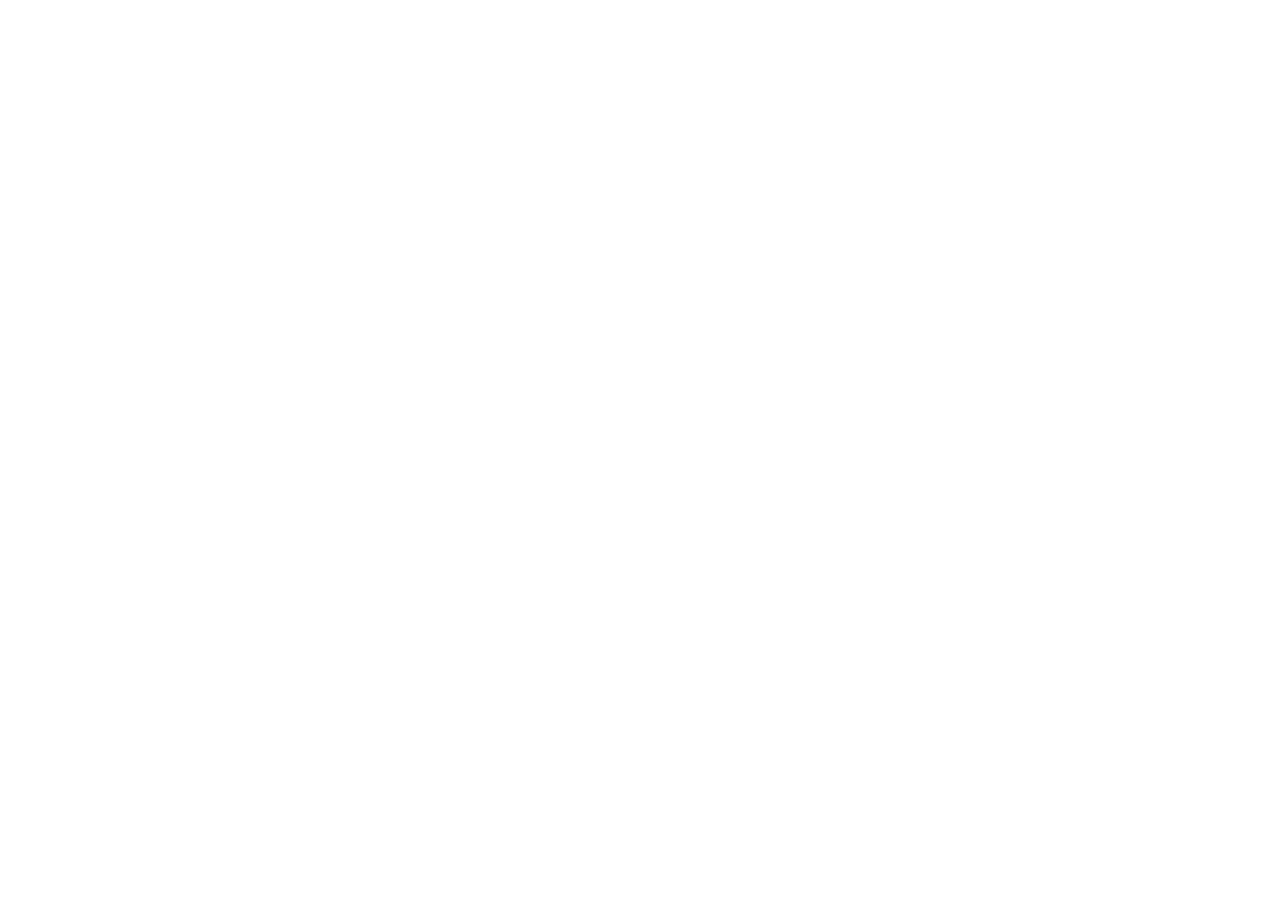
==== game.html @ d370bdd9 "git commit ." ====
<!DOCTYPE html>
<html lang="en">
<head>
    <meta charset="UTF-8">
    <meta name="viewport" content="width=device-width, initial-scale=1.0">
    <title>Document</title>
</head>
<body>
    
</body>
</html>


<script src="./quiz.js"></script>
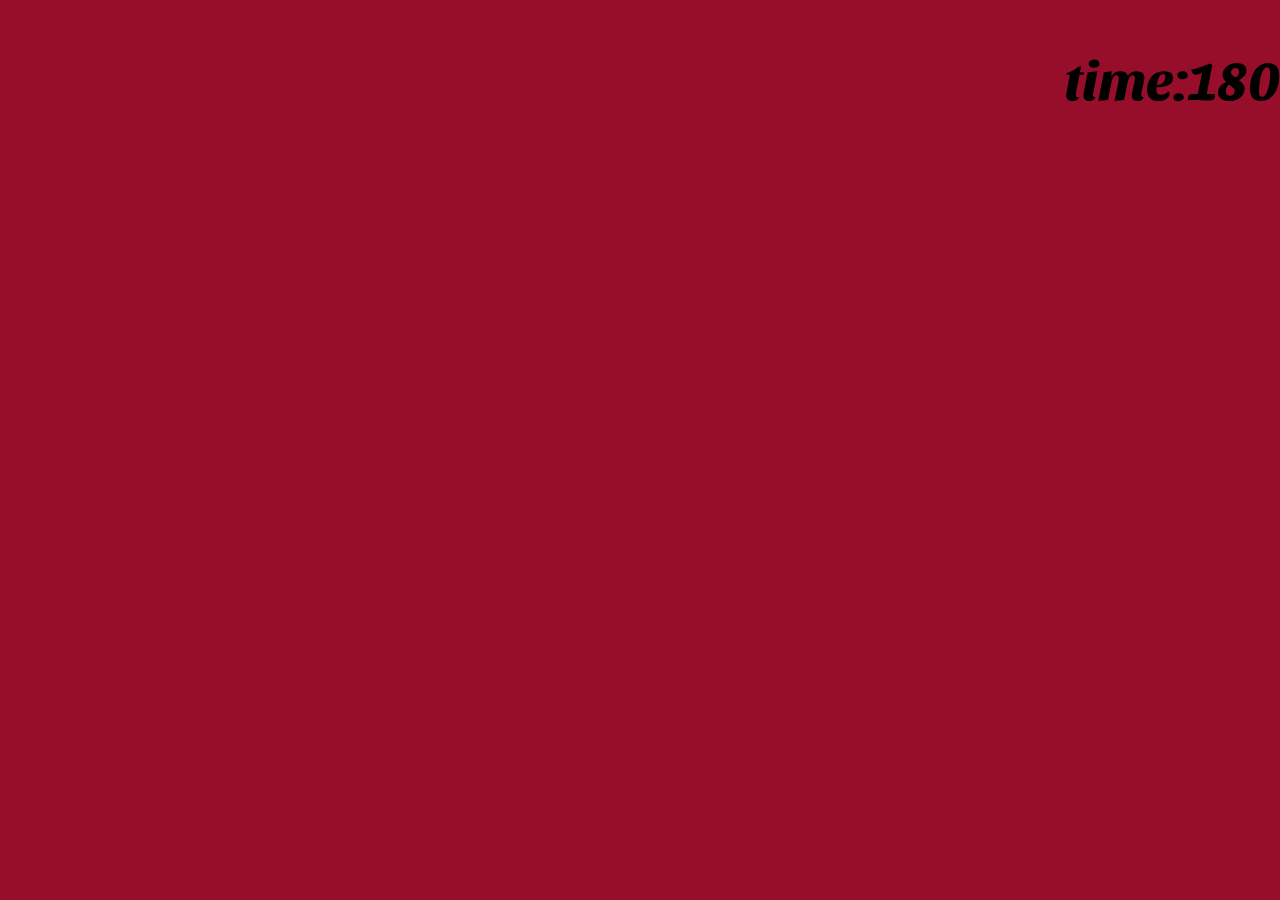
==== commit b8c195c3: "git commit ." ====
--- a/game.html
+++ b/game.html
@@ -3,12 +3,18 @@
 <head>
     <meta charset="UTF-8">
     <meta name="viewport" content="width=device-width, initial-scale=1.0">
-    <title>Document</title>
+    <title>quiz</title>
+    <script src="./quiz.js"></script>
+    <link rel="stylesheet" href="style.css">
 </head>
 <body>
+    <h2> time:<span id ="timer">180</span></h2> 
+
+    <h3 id ="test_status"></h3>
+
+    <h4 id = "test"></h4> 
     
 </body>
 </html>
 
 
-<script src="./quiz.js"></script>--- a/style.css
+++ b/style.css
@@ -0,0 +1,94 @@
+@import url('https://fonts.googleapis.com/css2?family=Sansita+Swashed&display=swap');
+
+
+:root{
+    background-color: rgb(150, 14, 41);
+}
+
+* body{
+    box-sizing: border-box;
+    margin: 0;
+    padding: 0;
+    font-size: 62.5%;
+    font-family: 'Sansita Swashed', cursive;
+}
+
+h1{
+font-size: 6.4rem;
+color: black;
+margin-top: 5rem;
+
+}
+h2{
+    font-size: 3.4rem;
+    color: black;
+    text-align: right;
+    }
+
+h3{
+        font-size: 3.4rem;
+        color: black;
+        margin-top: 5rem;
+        }
+h4{
+    font-size: 1.4rem;
+    color: black;
+}
+
+.container{
+width: 100vw;
+height: 50vh;
+display: flex;
+justify-content: center;
+align-items: center;
+max-width: 80rem;
+margin: 0 auto;
+padding: 3rem;
+}
+
+.flex-colunm {
+display: flex;
+flex-direction: column;
+}
+
+.flex-center {
+justify-content: center;
+align-items: center;
+}
+
+.justify-center {
+justify-content: center;
+}
+
+.text-center {
+    text-align: center;
+}
+
+.hidden{
+    display: none;
+}
+
+.btn{
+    font-size: 2.4rem;
+    padding: 2rem 0;
+    width: 30rem;
+    text-align: center;
+    margin-bottom: 1rem;
+    margin-right: 1rem;
+    text-decoration: none;
+    color: white;
+    background: linear-gradient(90deg, rgb(18, 92, 255)0%, rgb(0,105,255)100%);
+    border-radius: 4px;
+     }
+
+.btn:hover {   
+    cursor: pointer;
+    box-shadow:0 0.4rem 1.4rem 0 rgba(8, 114, 24 ,0.6) ;
+    transition: transform 150ms;
+    transform:scale(1.05);
+} 
+
+#Hs-btn{
+    background:linear-gradient(90deg, rgb(212, 255, 18)0%, rgb(208, 255, 0)100%);
+
+}
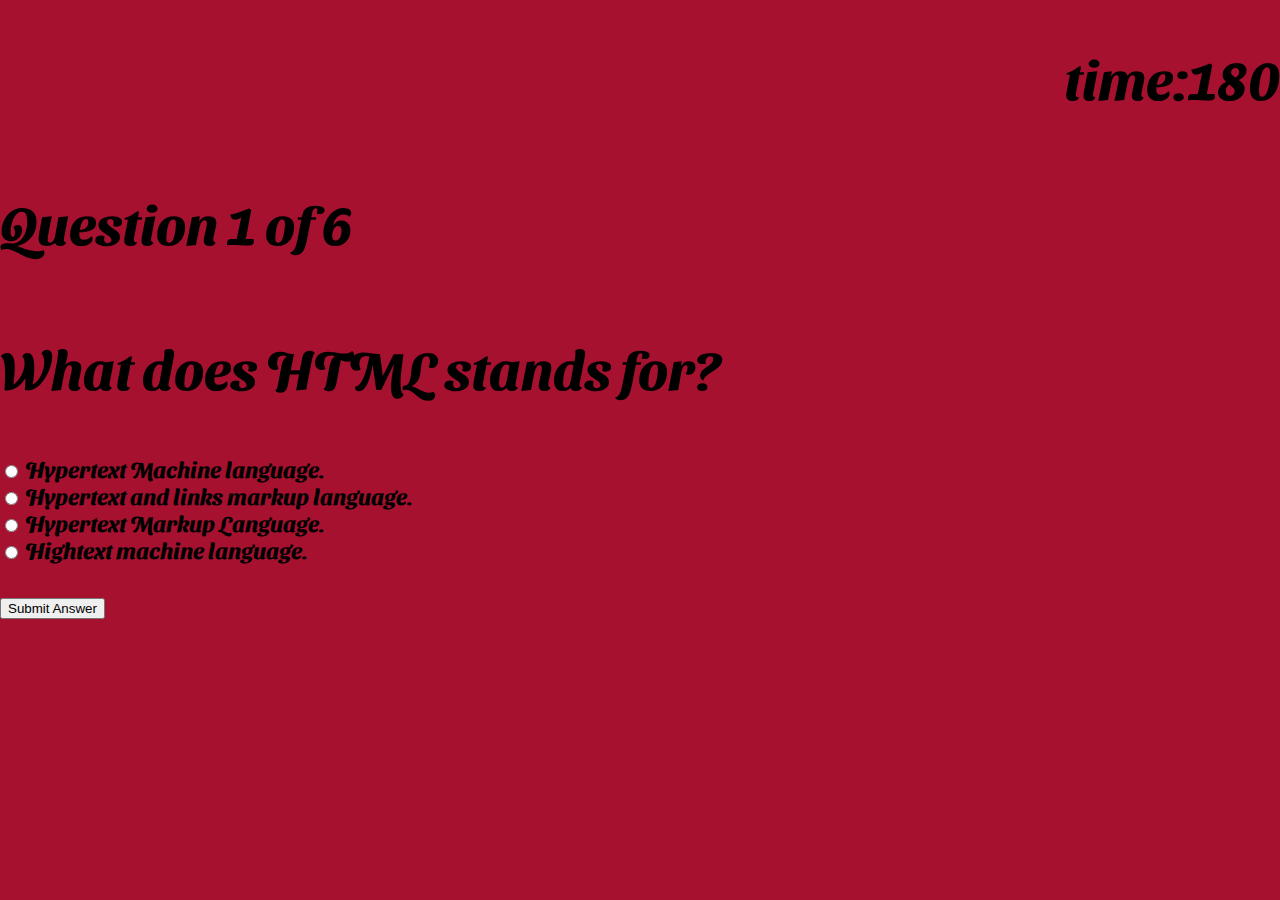
==== commit fe01cc59: "git commit ." ====
--- a/game.html
+++ b/game.html
@@ -4,7 +4,7 @@
     <meta charset="UTF-8">
     <meta name="viewport" content="width=device-width, initial-scale=1.0">
     <title>quiz</title>
-    <script src="./quiz.js"></script>
+
     <link rel="stylesheet" href="style.css">
 </head>
 <body>
@@ -13,6 +13,7 @@
     <h3 id ="test_status"></h3>
 
     <h4 id = "test"></h4> 
+    <script src="./quiz.js"></script>
     
 </body>
 </html>
--- a/style.css
+++ b/style.css
@@ -1,8 +1,7 @@
 @import url('https://fonts.googleapis.com/css2?family=Sansita+Swashed&display=swap');
 
-
 :root{
-    background-color: rgb(150, 14, 41);
+    background-color: rgb(165, 17, 47);
 }
 
 * body{
@@ -30,6 +29,7 @@
         color: black;
         margin-top: 5rem;
         }
+
 h4{
     font-size: 1.4rem;
     color: black;
@@ -88,7 +88,16 @@
     transform:scale(1.05);
 } 
 
-#Hs-btn{
+.Hsbtn{
+    font-size: 2.4rem;
+    padding: 2rem 0;
+    width: 30rem;
+    text-align: center;
+    margin-bottom: 1rem;
+    margin-right: 1rem;
+    text-decoration: none;
+    color: white;
     background:linear-gradient(90deg, rgb(212, 255, 18)0%, rgb(208, 255, 0)100%);
-
+    border-radius: 4px;
+    
 }
